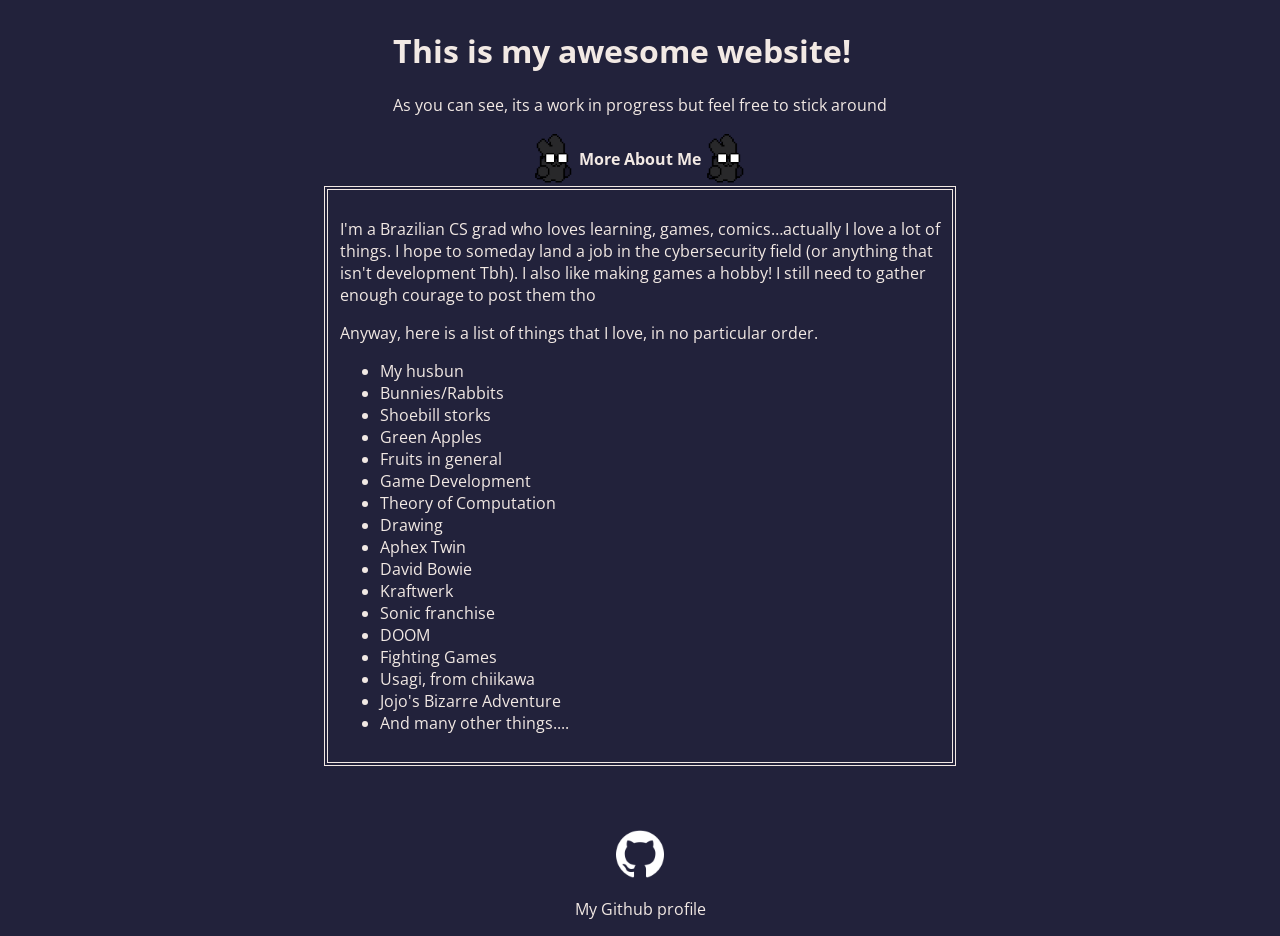
==== index.html @ 7cf35ba7 "initial commit" ====
<!DOCTYPE html>
<html lang="en">
<head>
    <meta charset="UTF-8">
    <link rel="stylesheet" href="style.css">
    <meta name="viewport" content="width=device-width, initial-scale=1.0">
    <title>Doppelverse</title>
</head>
<body>
    <div class="header">
        <div>
            <h1>This is my awesome website!</h1>
            <p>As you can see, its a work in progress but feel free to stick around</p>
        </div>
    </div>
    
    <div class="about-me-banner">
        <img src="images/doppel_bunny.png" width="50px">
        <p class="about-me-title">More About Me</p>
        <img src="images/doppel_bunny.png" width="50px">
    </div>
    <div class="about-me-card">
        <p>I'm a Brazilian CS grad who loves learning, games, comics…actually I love a lot of things. 
            I hope to someday land a job in the cybersecurity field (or anything that isn't development Tbh).
             I also like making games a hobby! I still need to gather enough courage to post them tho</p>
        
        <p>Anyway, here is a list of things that I love, in no particular order.</p>
        <ul>
            <li>My husbun</li>
            <li>Bunnies/Rabbits</li>
            <li>Shoebill storks</li>
            <li>Green Apples</li>
            <li>Fruits in general</li>
            <li>Game Development</li>
            <li>Theory of Computation</li>
            <li>Drawing</li>
            <li>Aphex Twin</li>
            <li>David Bowie</li>
            <li>Kraftwerk</li>
            <li>Sonic franchise</li>
            <li>DOOM</li>
            <li>Fighting Games</li>
            <li>Usagi, from chiikawa</li>
            <li>Jojo's Bizarre Adventure</li>
            <li>And many other things....</li>
        </ul>
    </div>

    <div class="back-to-github">
        <a href="https://github.com/SrDoppelganger">
            <img src="images/github-white-icon.webp" width="48px">
        </a>
        <p>My Github profile</p>
    </div>
</body>
</html>
---- style.css ----
@import url('https://fonts.googleapis.com/css2?family=Open+Sans:ital,wght@0,300..800;1,300..800&display=swap');

body{
    background-color:#22223b;
}

p, h1, li{
    color: #f2e9e4;
    font-family: "Open Sans", Arial;
}

.about-me-banner{
    display: flex;
    justify-content: center;
    align-items: center;
}

.header{
    display: flex;
    justify-content:center;
    align-items: center;
}

.about-me-title{
    font-weight: bold;
}

.about-me-card{
    margin: auto;
    display: inline-flexbox;
    justify-content: center;
    align-items: center;
    border-style: double;
    border-color: #f2e9e4;
    border-width: 4px;
    max-width: 600px;
    padding: 12px;
}

.back-to-github{
    display: inline-flexbox;
    justify-content: center;
    align-items: center;
    margin-top: 64px;
    text-align: center;
}
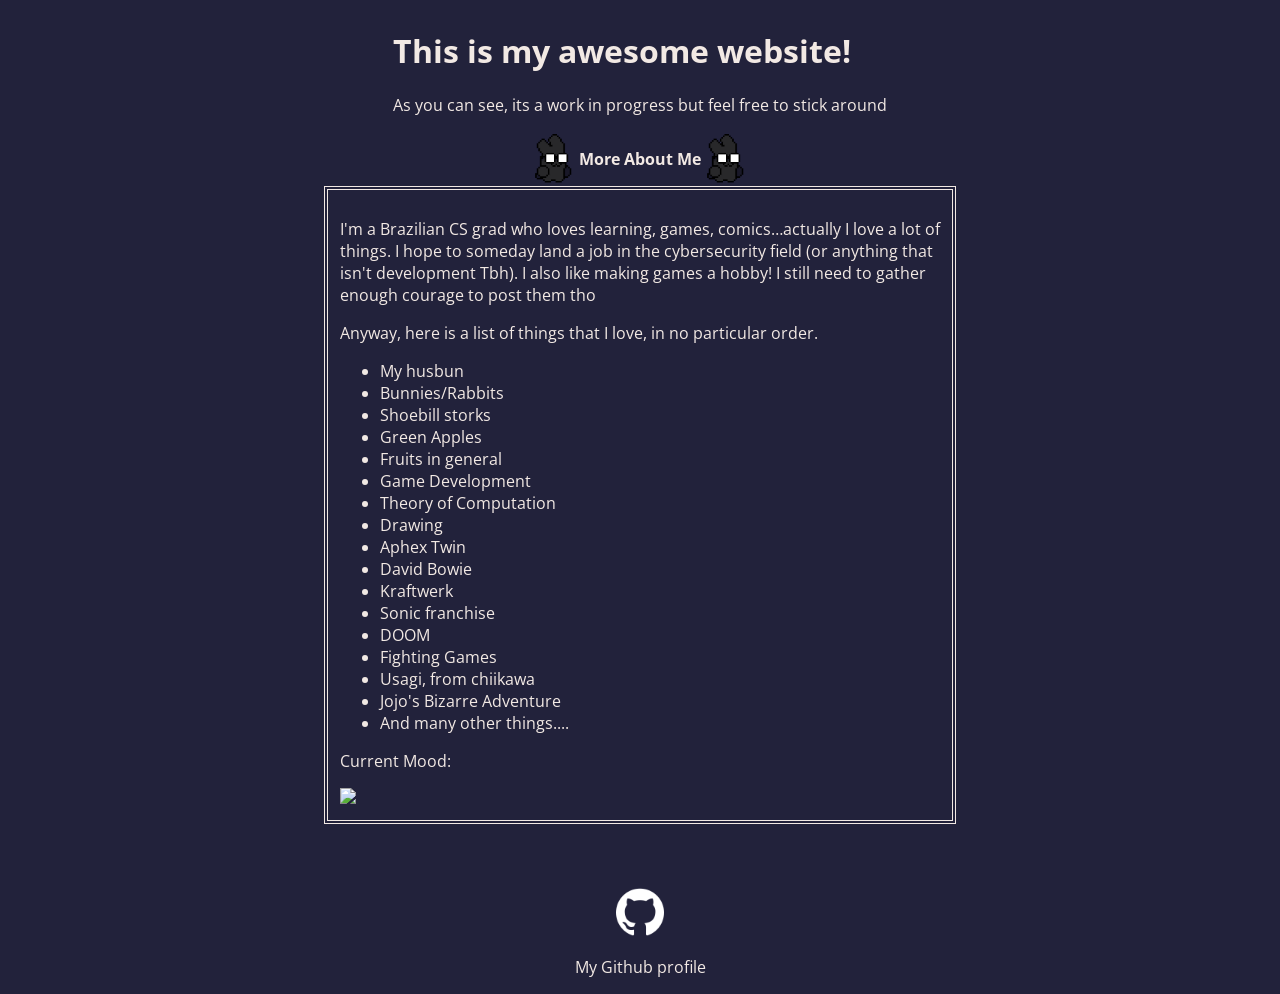
==== commit 60dd7a70: "added bunny mood" ====
--- a/index.html
+++ b/index.html
@@ -44,6 +44,9 @@
             <li>Jojo's Bizarre Adventure</li>
             <li>And many other things....</li>
         </ul>
+
+        <p>Current Mood:</p>
+        <img src="https://i.pinimg.com/736x/5f/c0/6e/5fc06e57c5c1405494af5854b1aff934.jpg" width="256px">
     </div>
 
     <div class="back-to-github">
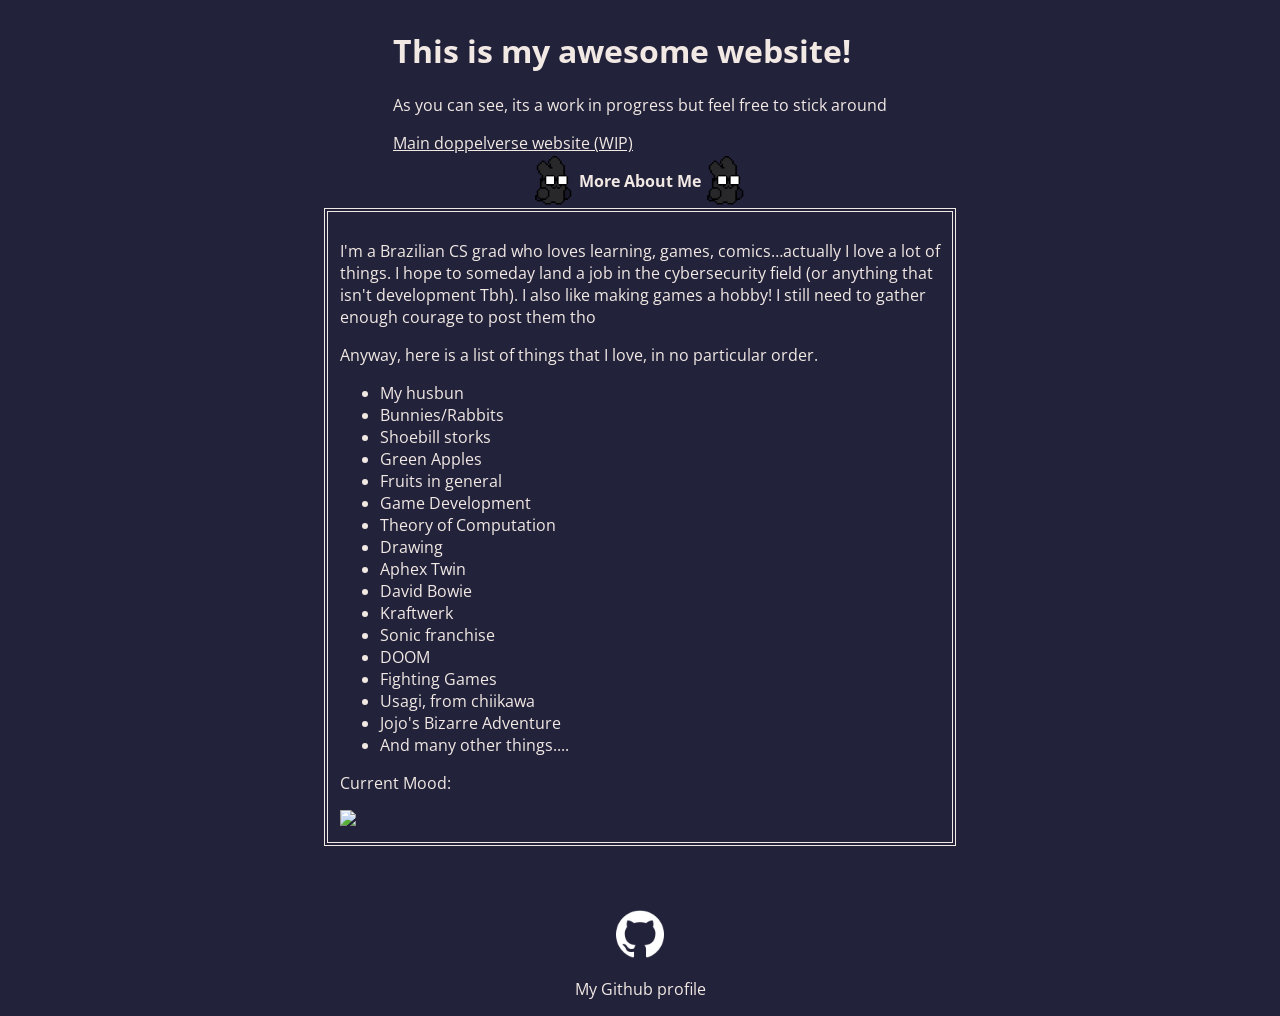
==== commit a6f6f1a3: "started working on new homepage" ====
--- a/index.html
+++ b/index.html
@@ -11,8 +11,10 @@
         <div>
             <h1>This is my awesome website!</h1>
             <p>As you can see, its a work in progress but feel free to stick around</p>
+             <a href="home.html" class="text">Main doppelverse website (WIP)</a>
         </div>
     </div>
+
     
     <div class="about-me-banner">
         <img src="images/doppel_bunny.png" width="50px">
--- a/style.css
+++ b/style.css
@@ -5,7 +5,7 @@
     background-color:#22223b;
 }
 
-p, h1, li{
+p, h1, li, .text{
     color: #f2e9e4;
     font-family: "Open Sans", Arial;
 }
